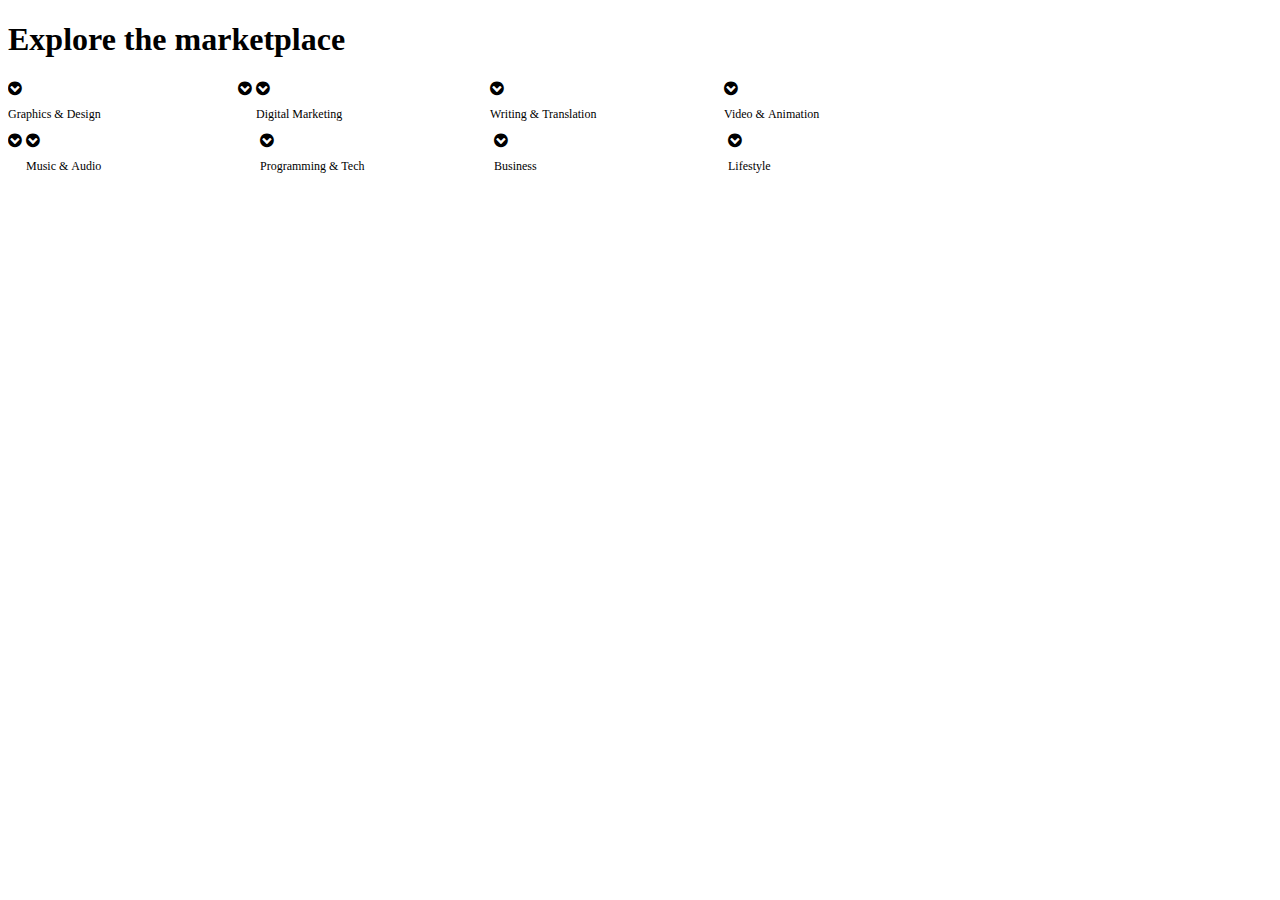
==== project1.html @ b7acc3c3 "Added project files" ====
<!DOCTYPE html>
<html>
    <hea
    d>
        <title>Document</title>
        <link rel="stylesheet" href="https://cdnjs.cloudflare.com/ajax/libs/font-awesome/4.7.0/css/font-awesome.min.css"> 
        <style>
            
            .logo-container {
               
                display: inline-block;
                 width: 1%;
                min-width: 230px;
                vertical-align: top;
               

             }
             .logo-container>div:nth-child() {
                 margin-left: 10%;
                }
             
          p {
              font-size: 12px;
          }
          
        </style>
        </head>
        <body>
            <h1>Explore the marketplace</h1>

      
          <div class="row">
        <div class="logo-container">
            <i class="fa fa-chevron-circle-down">
          <p>Graphics & Design</p>
        </div>
    
           
                <div class="logo-container">
            <i class="fa fa-chevron-circle-down"></i>
            <p>Digital Marketing</p>
        </div>
    
        <div class="logo-container">

              <i class="fa fa-chevron-circle-down"></i>
            <p> Writing & Translation</p>
        </div>
        
        <div class="logo-container">
             <i class="fa fa-chevron-circle-down"></i>
            <p>Video & Animation</p>
         
      </div>
      </div>
      
        <div class="logo-container">
            <i class="fa fa-chevron-circle-down"></i> 
          <p>Music & Audio</p>
        </div>

        <div class="logo-container">
            <i class="fa fa-chevron-circle-down"></i>
            <p>Programming & Tech</p>
        </div>
       
        <div class="logo-container">
            <i class="fa fa-chevron-circle-down"></i>
            <p> Business</p>
        </div>
       
        <div class="logo-container">
            <i class="fa fa-chevron-circle-down"></i>
           <p>Lifestyle</p>
        </div>
      
      
        </body>
        </html>
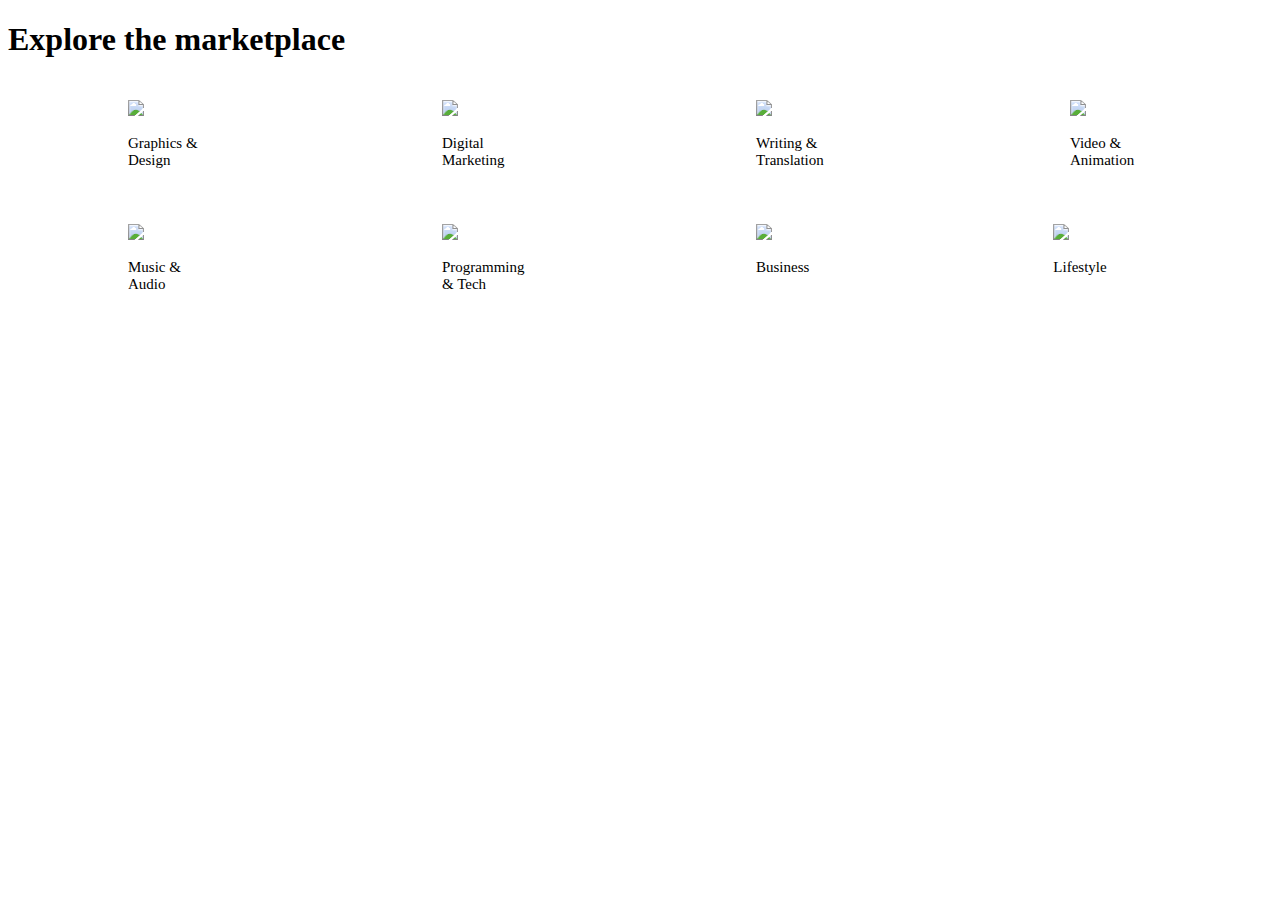
==== commit 26830644: "Merge branch 'master' into lokesh" ====
--- a/project1.html
+++ b/project1.html
@@ -3,25 +3,25 @@
     <hea
     d>
         <title>Document</title>
-        <link rel="stylesheet" href="https://cdnjs.cloudflare.com/ajax/libs/font-awesome/4.7.0/css/font-awesome.min.css"> 
-        <style>
+        
+            <style>
             
             .logo-container {
                
                 display: inline-block;
-                 width: 1%;
-                min-width: 230px;
+                
+                max-width: 70px;
                 vertical-align: top;
-               
+                padding: 20px 120px 20px 120px;
+                
 
              }
-             .logo-container>div:nth-child() {
-                 margin-left: 10%;
-                }
+             
              
           p {
-              font-size: 12px;
+              font-size: 15px;
           }
+          
           
         </style>
         </head>
@@ -31,46 +31,45 @@
       
           <div class="row">
         <div class="logo-container">
-            <i class="fa fa-chevron-circle-down">
+          <img src="https://fiverr-res.cloudinary.com/npm-assets/@fiverr/logged_out_homepage_perseus/apps/graphics-design.d32a2f8.svg" />
           <p>Graphics & Design</p>
         </div>
     
-           
-                <div class="logo-container">
-            <i class="fa fa-chevron-circle-down"></i>
+      <div class="logo-container">
+        <img src="https://fiverr-res.cloudinary.com/npm-assets/@fiverr/logged_out_homepage_perseus/apps/online-marketing.74e221b.svg">
             <p>Digital Marketing</p>
         </div>
     
         <div class="logo-container">
-
-              <i class="fa fa-chevron-circle-down"></i>
+        <img src="https://fiverr-res.cloudinary.com/npm-assets/@fiverr/logged_out_homepage_perseus/apps/writing-translation.32ebe2e.svg">
             <p> Writing & Translation</p>
         </div>
         
         <div class="logo-container">
-             <i class="fa fa-chevron-circle-down"></i>
+             <img src="https://fiverr-res.cloudinary.com/npm-assets/@fiverr/logged_out_homepage_perseus/apps/video-animation.f0d9d71.svg">
             <p>Video & Animation</p>
          
       </div>
       </div>
       
         <div class="logo-container">
-            <i class="fa fa-chevron-circle-down"></i> 
-          <p>Music & Audio</p>
+           
+          <img src="https://fiverr-res.cloudinary.com/npm-assets/@fiverr/logged_out_homepage_perseus/apps/music-audio.320af20.svg">
+           <p>Music & Audio</p>
         </div>
-
+        
         <div class="logo-container">
-            <i class="fa fa-chevron-circle-down"></i>
+            <img src="https://fiverr-res.cloudinary.com/npm-assets/@fiverr/logged_out_homepage_perseus/apps/programming.9362366.svg">
             <p>Programming & Tech</p>
         </div>
        
         <div class="logo-container">
-            <i class="fa fa-chevron-circle-down"></i>
+            <img src="https://fiverr-res.cloudinary.com/npm-assets/@fiverr/logged_out_homepage_perseus/apps/business.bbdf319.svg">
             <p> Business</p>
         </div>
        
         <div class="logo-container">
-            <i class="fa fa-chevron-circle-down"></i>
+            <img src="https://fiverr-res.cloudinary.com/npm-assets/@fiverr/logged_out_homepage_perseus/apps/lifestyle.745b575.svg">
            <p>Lifestyle</p>
         </div>
       
